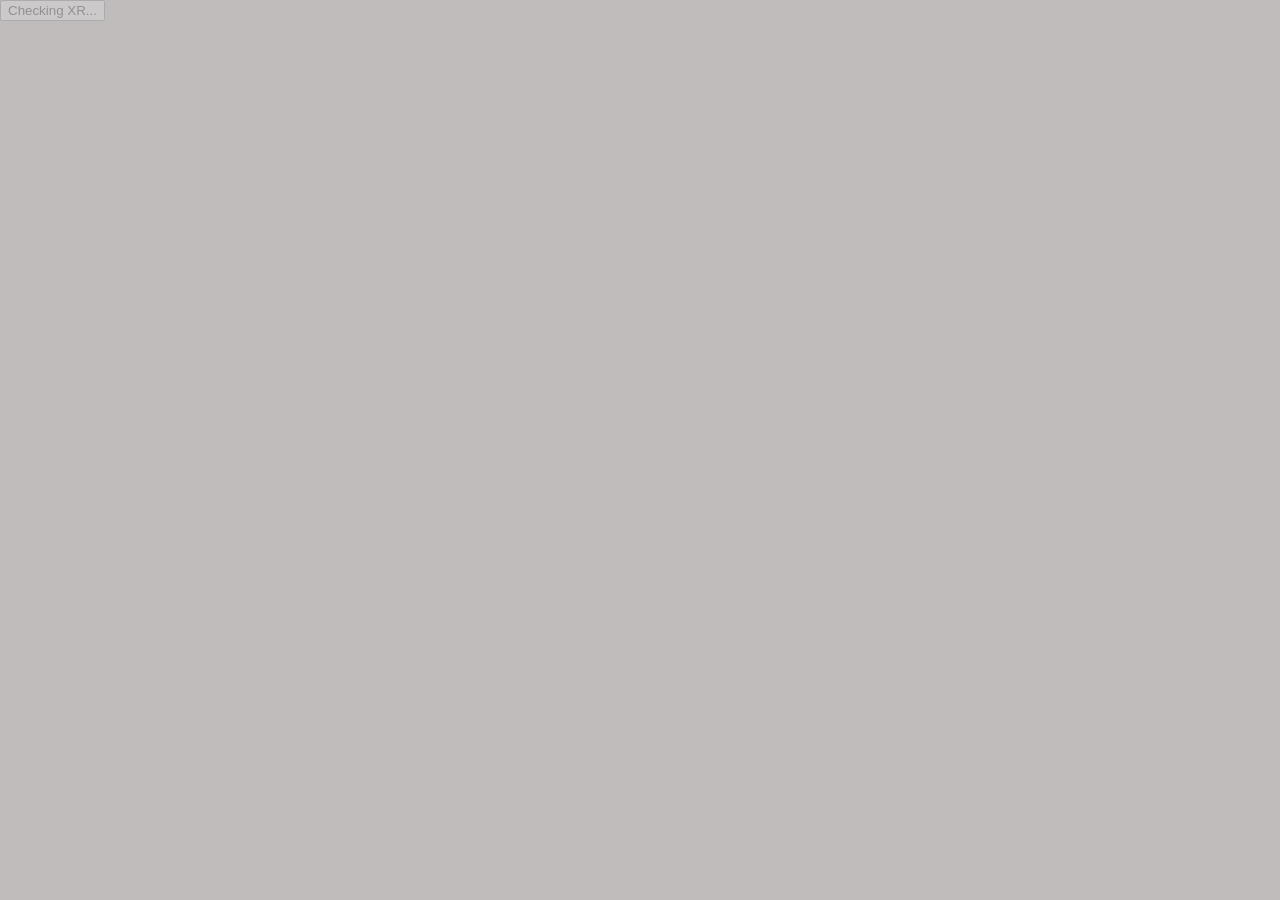
==== index.html @ 080254e7 "Headset, controllers settings and fire event" ====
<!DOCTYPE html>
<html lang="en">
<head>
    <meta charset="UTF-8">
    <meta name="viewport" content="width=device-width, initial-scale=1.0">
    <title>Exit8</title>
    
    <!-- Import map for Three.js modules -->
    <script type="importmap">
    {
        "imports": {
            "three": "https://cdn.jsdelivr.net/npm/three@0.158.0/build/three.module.js",
            "three/addons/": "https://cdn.jsdelivr.net/npm/three@0.158.0/examples/jsm/"
        }
    }
    </script>
    <!-- Link CSS file -->
    <link rel="stylesheet" href="style.css">
    <script type="module" src="main.js"></script>
</head>
<body>

    <button id="enterXR" disabled>Checking XR...</button>

    <!-- Link JavaScript file -->

</body>
</html>
---- style.css ----
/* Reset and base styles */
body {
    margin: 0;
    padding: 0;
    background: rgb(192, 188, 188);
    font-family: Arial, sans-serif;
    overflow: hidden;
    cursor: crosshair;
}

/* VR Button styling */
#vrButton {
    position: absolute;
    top: 20px;
    left: 20px;
    padding: 12px 24px;
    font-size: 16px;
    background: #4CAF50;
    color: white;
    border: none;
    border-radius: 5px;
    cursor: pointer;
    z-index: 1000;
    font-weight: bold;
    box-shadow: 0 2px 5px rgba(0,0,0,0.3);
    transition: background 0.3s ease;
}

#vrButton:hover {
    background: #45a049;
}

#vrButton:active {
    background: #3d8b40;
    transform: translateY(1px);
}

/* Info panel styling */
#info {
    position: absolute;
    top: 70px;
    left: 20px;
    color: white;
    background: rgba(173, 170, 170, 0.7);
    padding: 15px;
    border-radius: 5px;
    z-index: 1000;
    font-size: 14px;
    line-height: 1.4;
    border: 1px solid rgba(255, 255, 255, 0.2);
}

/* Canvas styling */
canvas {
    display: block;
    width: 100%;
    height: 100%;
}

/* Responsive design */
@media (max-width: 768px) {
    #vrButton {
        font-size: 14px;
        padding: 10px 20px;
    }
    
    #info {
        font-size: 12px;
        padding: 10px;
    }
}
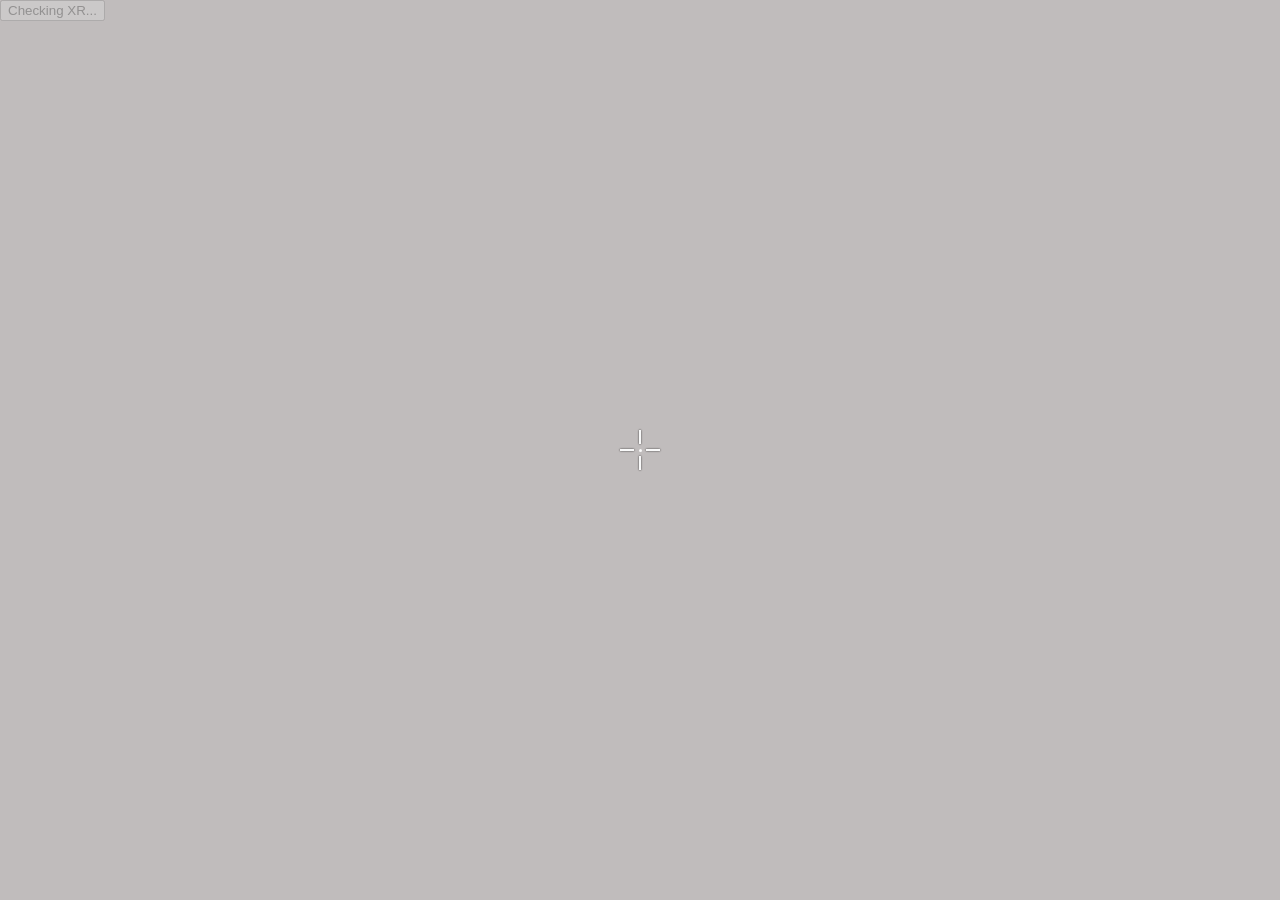
==== commit 65b90ba4: "Add CS-style crosshair HUD and raycast target test" ====
--- a/index.html
+++ b/index.html
@@ -1,33 +1,43 @@
 <!DOCTYPE html>
 <html lang="en">
-<head>
-    <meta charset="UTF-8">
-    <meta name="viewport" content="width=device-width, initial-scale=1.0">
+  <head>
+    <meta charset="UTF-8" />
+    <meta name="viewport" content="width=device-width, initial-scale=1.0" />
     <title>Exit8</title>
-    
+
     <!-- Import map for Three.js modules -->
     <script type="importmap">
-    {
+      {
         "imports": {
-            "three": "https://cdn.jsdelivr.net/npm/three@0.158.0/build/three.module.js",
-            "three/addons/": "https://cdn.jsdelivr.net/npm/three@0.158.0/examples/jsm/"
+          "three": "https://cdn.jsdelivr.net/npm/three@0.158.0/build/three.module.js",
+          "three/addons/": "https://cdn.jsdelivr.net/npm/three@0.158.0/examples/jsm/"
         }
-    }
+      }
     </script>
+<script src="https://cdn.jsdelivr.net/npm/@mediapipe/hands/hands.js"></script>
     <!-- Link CSS file -->
-    <link rel="stylesheet" href="style.css">
+    <link rel="stylesheet" href="style.css" />
+    <!-- PWA manifest and meta -->
+    <link rel="manifest" href="/manifest.json">
+    <meta name="theme-color" content="#000000">
+    <meta name="mobile-web-app-capable" content="yes">
+    <!-- Favicon and apple touch icons -->
+    <link rel="icon" type="image/png" href="/images/IsisL.png" sizes="192x192">
+    <link rel="shortcut icon" href="/images/IsisL.png">
+    <link rel="apple-touch-icon" href="/images/IsisL.png" sizes="180x180">
     <script type="module" src="main.js"></script>
-</head>
-<body>
-
+  </head>
+  <body>
     <button id="enterXR" disabled>Checking XR...</button>
 
     <!-- Link JavaScript file -->
-
-</body>
+    <!-- HUD Crosshair Overlay -->
+    <div id="crosshair" aria-hidden="true">
+      <span class="ch-line ch-h ch-left"></span>
+      <span class="ch-line ch-h ch-right"></span>
+      <span class="ch-line ch-v ch-top"></span>
+      <span class="ch-line ch-v ch-bottom"></span>
+      <span class="ch-dot"></span>
+    </div>
+  </body>
 </html>
-
-
-
-
-
--- a/style.css
+++ b/style.css
@@ -68,4 +68,63 @@
         font-size: 12px;
         padding: 10px;
     }
+}
+
+/* Crosshair HUD (CS 1.6 style) */
+#crosshair {
+    position: fixed;
+    top: 50%;
+    left: 50%;
+    transform: translate(-50%, -50%);
+    width: 0;
+    height: 0;
+    z-index: 2000;
+    pointer-events: none;
+}
+
+#crosshair .ch-line {
+    position: absolute;
+    background: #ffffff;
+    box-shadow: 0 0 2px rgba(0,0,0,0.9);
+    opacity: 0.9;
+}
+
+/* Horizontal ticks */
+#crosshair .ch-h {
+    height: 2px;
+    width: 14px; /* tick length */
+}
+#crosshair .ch-left {
+    left: -20px; /* offset from center creating a gap */
+    top: -1px;
+}
+#crosshair .ch-right {
+    left: 6px; /* gap of ~6px around center */
+    top: -1px;
+}
+
+/* Vertical ticks */
+#crosshair .ch-v {
+    width: 2px;
+    height: 14px; /* tick length */
+}
+#crosshair .ch-top {
+    top: -20px;
+    left: -1px;
+}
+#crosshair .ch-bottom {
+    top: 6px;
+    left: -1px;
+}
+
+/* Tiny center dot (optional) */
+#crosshair .ch-dot {
+    position: absolute;
+    width: 3px;
+    height: 3px;
+    background: #ffffff;
+    border-radius: 50%;
+    left: -1.5px;
+    top: -1.5px;
+    opacity: 0.9;
 }
